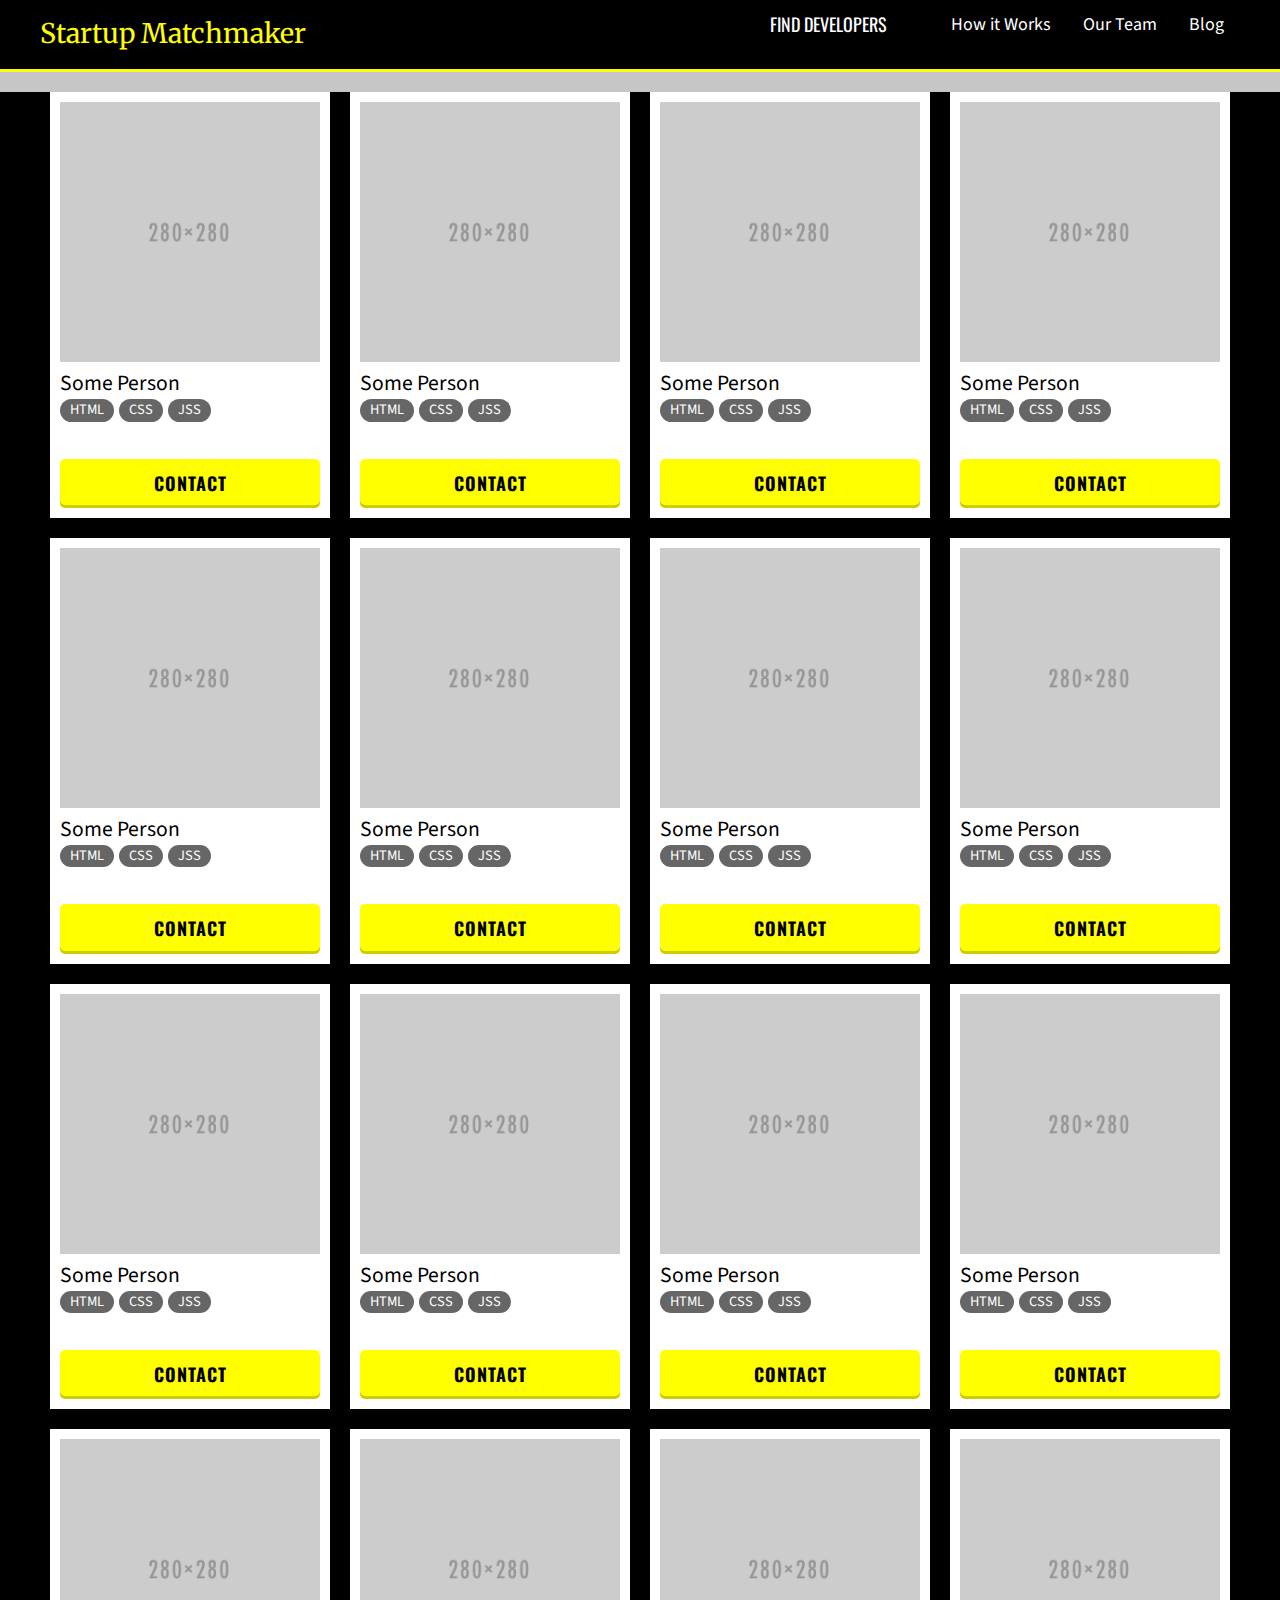
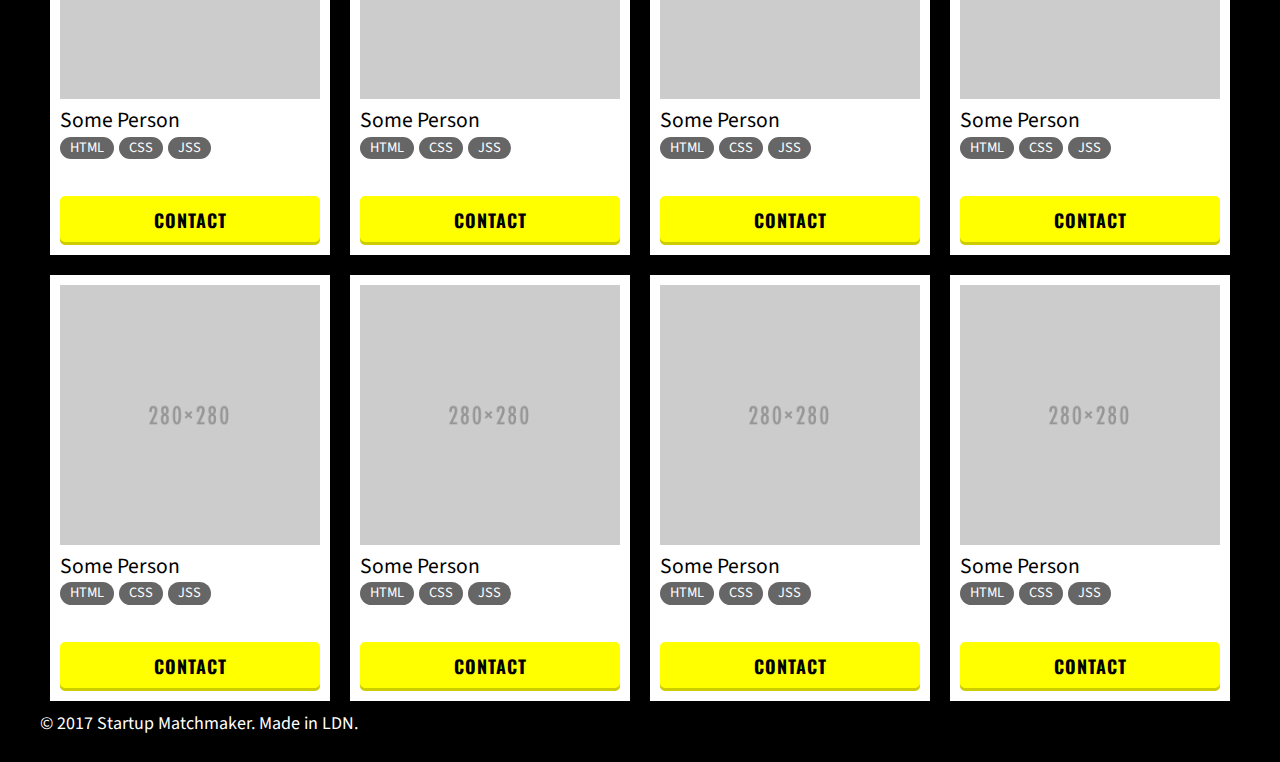
==== developers.html @ ba78beda "first publish" ====
<!DOCTYPE html>
<html lang="en">
<head>
	<meta charset="UTF-8">
	<title>Startup Matchmaker Developers</title>

	<!-- Google how to add the 'Source Sans Pro', 'Oswald' and 'Merriweather' Google Fonts to your CSS -->
	<link href='http://fonts.googleapis.com/css?family=Source+Sans+Pro:400,700|Oswald:700|Merriweather:700,700italic' rel='stylesheet' type='text/css'>
	
	<link rel="stylesheet" href="css/reset.css"> 
	<link rel="stylesheet" href="css/styles.css">
</head>
<body>

	<header class="blackheader">
		<div class="container clearfix">
			<h1>Startup Matchmaker</h1>
			<nav>
				<ul>
					<li><strong><a href="developers.html">Find Developers</a></strong></li>
					<li><strong><a href="designers.html"></a></strong></li>
					<li><a href="#">How it Works</a></li>
					<li><a href="#">Our Team</a></li>
					<li><a href="#">Blog</a></li>
				</ul>
			</nav>
		
		</div>	
	</header>

	<section class="profiles">
		
		<div class="container">
			
			<ul class="profilerow">							
				<li class="profile">					
					<div class="profilewrapper">						
						<img src="./images/280.png" alt="Name">
						<h2>Some Person</h2>
						<ul class="skills">
							<li class="skill"><p><a href="#">html</a></p></li>
							<li class="skill"><p><a href="#">css</a></p></li>
							<li class="skill"><p><a href="#">jss</a></p></li>
						</ul>	
						<a class="button" href="#">Contact</a>
					</div>				
				</li>
				<li class="profile">					
					<div class="profilewrapper">						
						<img src="./images/280.png" alt="Name">
						<h2>Some Person</h2>
						<ul class="skills">
							<li class="skill"><p><a href="#">html</a></p></li>
							<li class="skill"><p><a href="#">css</a></p></li>
							<li class="skill"><p><a href="#">jss</a></p></li>
						</ul>	
						<a class="button" href="#">Contact</a>
					</div>				
				</li>
				<li class="profile">					
					<div class="profilewrapper">						
						<img src="./images/280.png" alt="Name">
						<h2>Some Person</h2>
						<ul class="skills">
							<li class="skill"><p><a href="#">html</a></p></li>
							<li class="skill"><p><a href="#">css</a></p></li>
							<li class="skill"><p><a href="#">jss</a></p></li>
						</ul>
						<a class="button" href="#">Contact</a>
					</div>				
				</li>
				<li class="profile">					
					<div class="profilewrapper">						
						<img src="./images/280.png" alt="Name">
						<h2>Some Person</h2>
						<ul class="skills">
							<li class="skill"><p><a href="#">html</a></p></li>
							<li class="skill"><p><a href="#">css</a></p></li>
							<li class="skill"><p><a href="#">jss</a></p></li>
						</ul>	
						<a class="button" href="#">Contact</a>
					</div>				
				</li>
			</ul>

						<ul class="profilerow">							
				<li class="profile">					
					<div class="profilewrapper">						
						<img src="./images/280.png" alt="Name">
						<h2>Some Person</h2>
						<ul class="skills">
							<li class="skill"><p><a href="#">html</a></p></li>
							<li class="skill"><p><a href="#">css</a></p></li>
							<li class="skill"><p><a href="#">jss</a></p></li>
						</ul>	
						<a class="button" href="#">Contact</a>
					</div>				
				</li>
				<li class="profile">					
					<div class="profilewrapper">						
						<img src="./images/280.png" alt="Name">
						<h2>Some Person</h2>
						<ul class="skills">
							<li class="skill"><p><a href="#">html</a></p></li>
							<li class="skill"><p><a href="#">css</a></p></li>
							<li class="skill"><p><a href="#">jss</a></p></li>
						</ul>	
						<a class="button" href="#">Contact</a>
					</div>				
				</li>
				<li class="profile">					
					<div class="profilewrapper">						
						<img src="./images/280.png" alt="Name">
						<h2>Some Person</h2>
						<ul class="skills">
							<li class="skill"><p><a href="#">html</a></p></li>
							<li class="skill"><p><a href="#">css</a></p></li>
							<li class="skill"><p><a href="#">jss</a></p></li>
						</ul>
						<a class="button" href="#">Contact</a>
					</div>				
				</li>
				<li class="profile">					
					<div class="profilewrapper">						
						<img src="./images/280.png" alt="Name">
						<h2>Some Person</h2>
						<ul class="skills">
							<li class="skill"><p><a href="#">html</a></p></li>
							<li class="skill"><p><a href="#">css</a></p></li>
							<li class="skill"><p><a href="#">jss</a></p></li>
						</ul>	
						<a class="button" href="#">Contact</a>
					</div>				
				</li>
			</ul>

						<ul class="profilerow">							
				<li class="profile">					
					<div class="profilewrapper">						
						<img src="./images/280.png" alt="Name">
						<h2>Some Person</h2>
						<ul class="skills">
							<li class="skill"><p><a href="#">html</a></p></li>
							<li class="skill"><p><a href="#">css</a></p></li>
							<li class="skill"><p><a href="#">jss</a></p></li>
						</ul>	
						<a class="button" href="#">Contact</a>
					</div>				
				</li>
				<li class="profile">					
					<div class="profilewrapper">						
						<img src="./images/280.png" alt="Name">
						<h2>Some Person</h2>
						<ul class="skills">
							<li class="skill"><p><a href="#">html</a></p></li>
							<li class="skill"><p><a href="#">css</a></p></li>
							<li class="skill"><p><a href="#">jss</a></p></li>
						</ul>	
						<a class="button" href="#">Contact</a>
					</div>				
				</li>
				<li class="profile">					
					<div class="profilewrapper">						
						<img src="./images/280.png" alt="Name">
						<h2>Some Person</h2>
						<ul class="skills">
							<li class="skill"><p><a href="#">html</a></p></li>
							<li class="skill"><p><a href="#">css</a></p></li>
							<li class="skill"><p><a href="#">jss</a></p></li>
						</ul>
						<a class="button" href="#">Contact</a>
					</div>				
				</li>
				<li class="profile">					
					<div class="profilewrapper">						
						<img src="./images/280.png" alt="Name">
						<h2>Some Person</h2>
						<ul class="skills">
							<li class="skill"><p><a href="#">html</a></p></li>
							<li class="skill"><p><a href="#">css</a></p></li>
							<li class="skill"><p><a href="#">jss</a></p></li>
						</ul>	
						<a class="button" href="#">Contact</a>
					</div>				
				</li>
			</ul>

						<ul class="profilerow">							
				<li class="profile">					
					<div class="profilewrapper">						
						<img src="./images/280.png" alt="Name">
						<h2>Some Person</h2>
						<ul class="skills">
							<li class="skill"><p><a href="#">html</a></p></li>
							<li class="skill"><p><a href="#">css</a></p></li>
							<li class="skill"><p><a href="#">jss</a></p></li>
						</ul>	
						<a class="button" href="#">Contact</a>
					</div>				
				</li>
				<li class="profile">					
					<div class="profilewrapper">						
						<img src="./images/280.png" alt="Name">
						<h2>Some Person</h2>
						<ul class="skills">
							<li class="skill"><p><a href="#">html</a></p></li>
							<li class="skill"><p><a href="#">css</a></p></li>
							<li class="skill"><p><a href="#">jss</a></p></li>
						</ul>	
						<a class="button" href="#">Contact</a>
					</div>				
				</li>
				<li class="profile">					
					<div class="profilewrapper">						
						<img src="./images/280.png" alt="Name">
						<h2>Some Person</h2>
						<ul class="skills">
							<li class="skill"><p><a href="#">html</a></p></li>
							<li class="skill"><p><a href="#">css</a></p></li>
							<li class="skill"><p><a href="#">jss</a></p></li>
						</ul>
						<a class="button" href="#">Contact</a>
					</div>				
				</li>
				<li class="profile">					
					<div class="profilewrapper">						
						<img src="./images/280.png" alt="Name">
						<h2>Some Person</h2>
						<ul class="skills">
							<li class="skill"><p><a href="#">html</a></p></li>
							<li class="skill"><p><a href="#">css</a></p></li>
							<li class="skill"><p><a href="#">jss</a></p></li>
						</ul>	
						<a class="button" href="#">Contact</a>
					</div>				
				</li>
			</ul>

						<ul class="profilerow">							
				<li class="profile">					
					<div class="profilewrapper">						
						<img src="./images/280.png" alt="Name">
						<h2>Some Person</h2>
						<ul class="skills">
							<li class="skill"><p><a href="#">html</a></p></li>
							<li class="skill"><p><a href="#">css</a></p></li>
							<li class="skill"><p><a href="#">jss</a></p></li>
						</ul>	
						<a class="button" href="#">Contact</a>
					</div>				
				</li>
				<li class="profile">					
					<div class="profilewrapper">						
						<img src="./images/280.png" alt="Name">
						<h2>Some Person</h2>
						<ul class="skills">
							<li class="skill"><p><a href="#">html</a></p></li>
							<li class="skill"><p><a href="#">css</a></p></li>
							<li class="skill"><p><a href="#">jss</a></p></li>
						</ul>	
						<a class="button" href="#">Contact</a>
					</div>				
				</li>
				<li class="profile">					
					<div class="profilewrapper">						
						<img src="./images/280.png" alt="Name">
						<h2>Some Person</h2>
						<ul class="skills">
							<li class="skill"><p><a href="#">html</a></p></li>
							<li class="skill"><p><a href="#">css</a></p></li>
							<li class="skill"><p><a href="#">jss</a></p></li>
						</ul>
						<a class="button" href="#">Contact</a>
					</div>				
				</li>
				<li class="profile">					
					<div class="profilewrapper">						
						<img src="./images/280.png" alt="Name">
						<h2>Some Person</h2>
						<ul class="skills">
							<li class="skill"><p><a href="#">html</a></p></li>
							<li class="skill"><p><a href="#">css</a></p></li>
							<li class="skill"><p><a href="#">jss</a></p></li>
						</ul>	
						<a class="button" href="#">Contact</a>
					</div>				
				</li>
			</ul>

		</div>

	</section>



	<footer>
		<div class="container">
			<span>&copy; 2017 Startup Matchmaker. Made in LDN.</span>
		</div>
	</footer>

</body>
</html>
---- css/styles.css ----
/*
Project Name: Landing Page
Client: Startup Matchmaker
Author: Melissa & Mario
Developer @GA in London
*/

/******************************************
/* SETUP
/*******************************************/

/* Clear fix hack */
.clearfix:after {
  content: ".";
  display: block;
  clear: both;
  visibility: hidden;
  line-height: 0;
  height: 0;
}

/******************************************
/* BASE STYLES
/*******************************************/

body {
	font-family: 'Source Sans Pro', sans-serif;
	font-size: 18px;
	line-height: 1.4;
	cursor: default;
}

.container {
	max-width: 1200px;
	margin: auto;

}

h1 {
	font-size: 2em;
	line-height: 1;
}

h2 {
	font-size: 1.2em;
	font-weight: 400;
}

h3 {
	font-family: 'Merriweather', serif;
	font-size: 1.3em;
	font-weight: 700;
}
p {
	margin: 0 0 1.5em 0;
}

/******************************************
/* LAYOUT
/*******************************************/

.button {
	font-family: 'Oswald', sans-serif;
	text-decoration: none;
	text-transform: uppercase;
	letter-spacing: 1px;
	font-weight: 700;
	background: yellow;
	color: black;
	display: block;
	text-align: center;
	padding: 12px;
	box-shadow: inset 0 -3px 0 rgba(0,0,0,.2);
	border-radius: 5px;
}

/******************************************
/* BLACK HEADER
/*******************************************/

.blackheader {
	background: black;
	color: white;
	overflow: hidden;
	border-bottom: 3px solid yellow;
	padding: 0 3%;
	padding-bottom: 20px;
}

.blackheader a {
	color: inherit;
	text-decoration: none;
}

.blackheader h1 {
	float: left;
	color: yellow;
	font-family: 'Merriweather', serif;
	font-size: 1.5em;
	margin: 20px 0 0 0;
}

.blackheader nav {
	float: right;
	line-height: 0.5;
}

.blackheader nav li {
	float: left;
}

.blackheader nav a {
	display: block;
	padding: 20px 16px;
}

.blackheader nav li a:hover {
	color:yellow;
}

.blackheader nav li.active a {
	background: #666;
}

.blackheader nav strong {
	font-family: 'Oswald', sans-serif;
	text-transform: uppercase;
}

/******************************************
/* GRAY BLOB
/*******************************************/

.grayblob {
	font-family: 'Merriweather', serif;
	text-align: center;
	margin: 0;
	padding: 1em 3%;
	font-size: 1.3em;
	line-height: 1em;
	font-style: italic;
	background: #C6C6C6;
	border-top: 1px solid #AAA;
}

.grayblob del {
	color: #999;
}

.grayblob ins {
	text-decoration: none;
	border-bottom: 3px solid yellow;
}

/******************************************
/* HERO
/*******************************************/

.hero {
	background: url(../images/coworking.jpg) center center no-repeat;
	background-size: cover;
	overflow: hidden;
	padding: 3%;
	box-shadow: inset 0 0 5px rgba(0,0,0,.75);
}

.grayfloat {
	background: rgba(255,255,255,.8);
	width: 34%;
	margin: 0 auto;
	padding: 4%;
	float: right;
	box-shadow: 0 0 5px rgba(0,0,0,.75);
}

/******************************************
/* ROLEBLOCKS
/*******************************************/

.roles {
	background: #EEE;
	background: white;
	overflow: hidden;
	padding: 2% 0;
}

.role {
	float: left;
	width: 27.3333%;
	padding: 2% 3%;
	box-shadow: inset -1px 0 0 rgba(0,0,0,.15);
}

.role:last-child {
	box-shadow: none;
}

.role .button{
	background: #C6C6C6;
}

/******************************************
/* FOOTER
/*******************************************/

footer {
	background: black;
	color: white;
	padding: 2% 3%;
}

/******************************************
/* PROFILES
/*******************************************/

.profiles {
	background: #C6C6C6;
	padding: 10px;
}

.profilewrapper {
	overflow: hidden;
	background-color: #fff;
	margin: 10px;
	padding: 10px;
}

.profile{
	float: left;
	width: 25%
}

.profile img {
	max-width: 100%;
}

/******************************************
/* SKILLS
/*******************************************/

.skills {
	overflow: hidden;
	margin-bottom: 10px;
}

.skills li {
	float: left;
}

.skills li a {
	display: block;
	background-color: #666;
	padding: 1px 10px;
	border-radius: 90px;
	font-size: 0.80em;
	text-transform: uppercase;
	margin: 0 5px 5px 0;
	color: #fff;
	text-decoration: none;
}
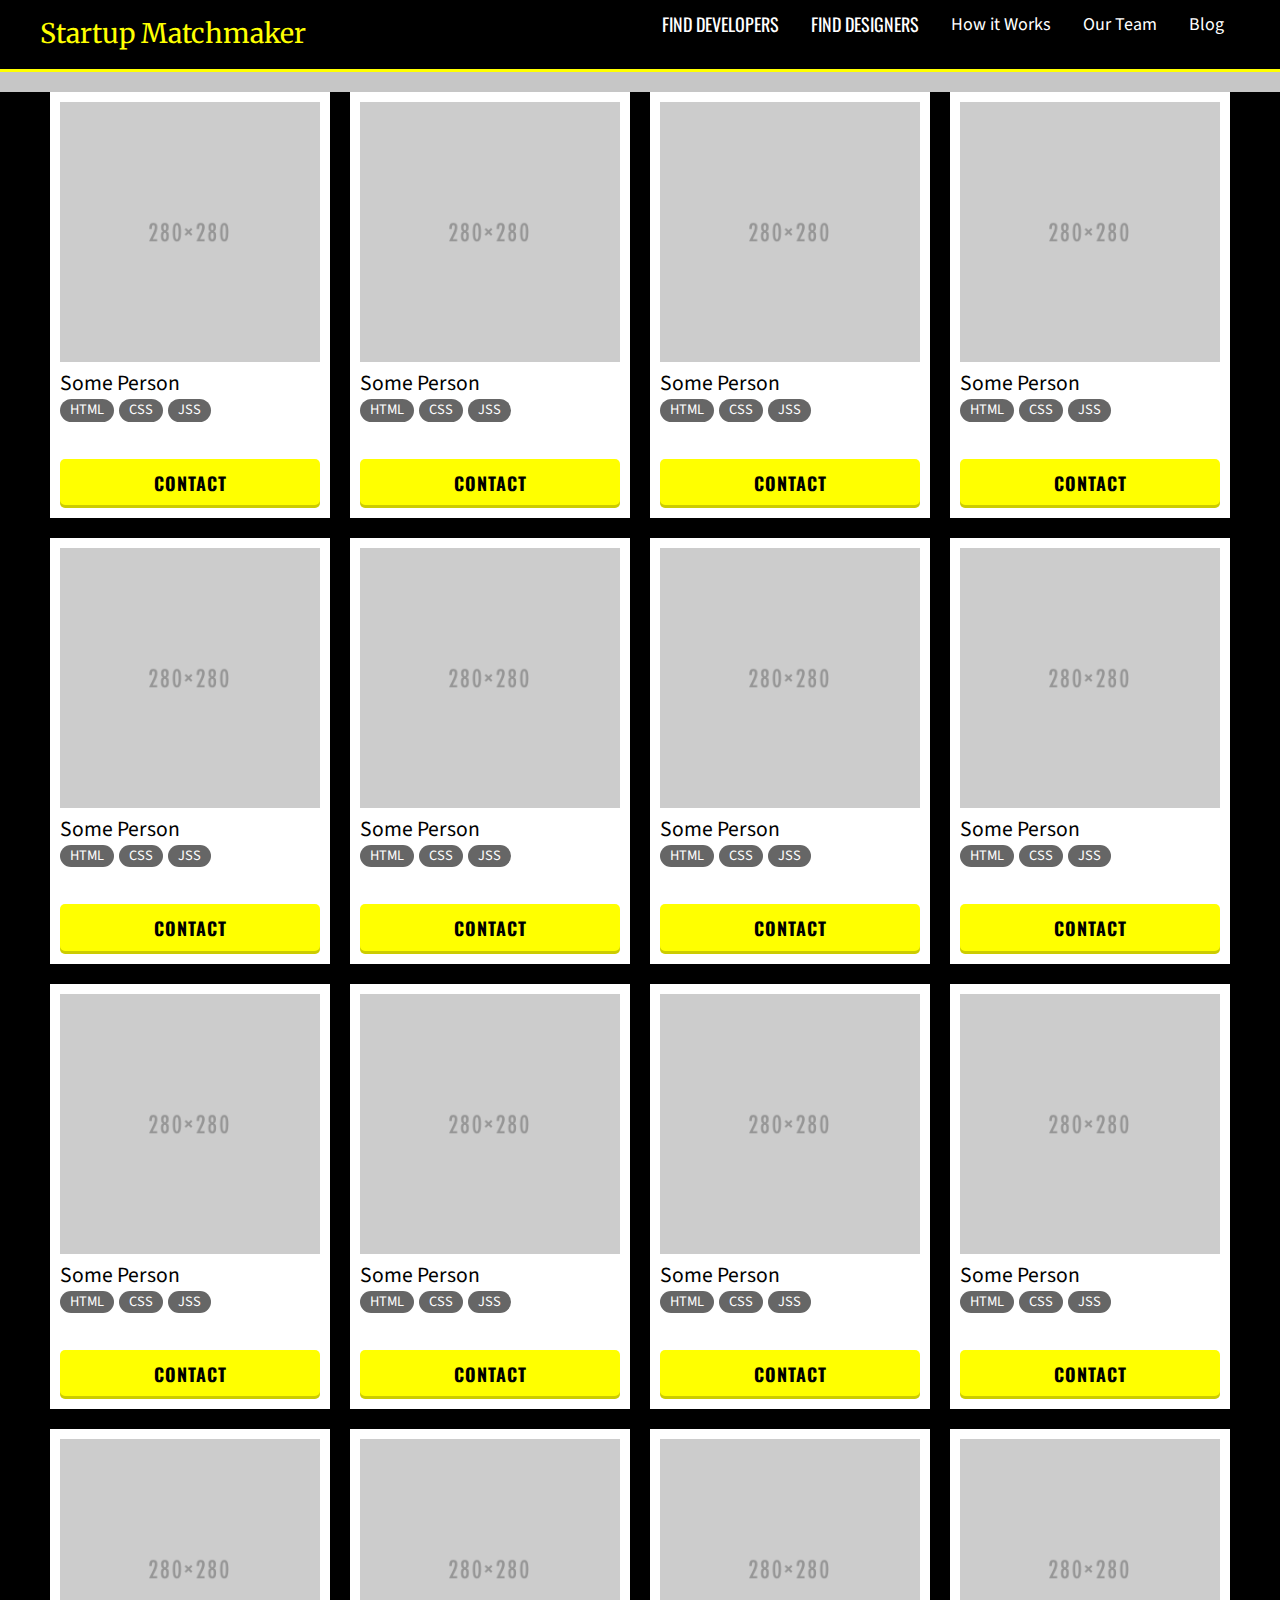
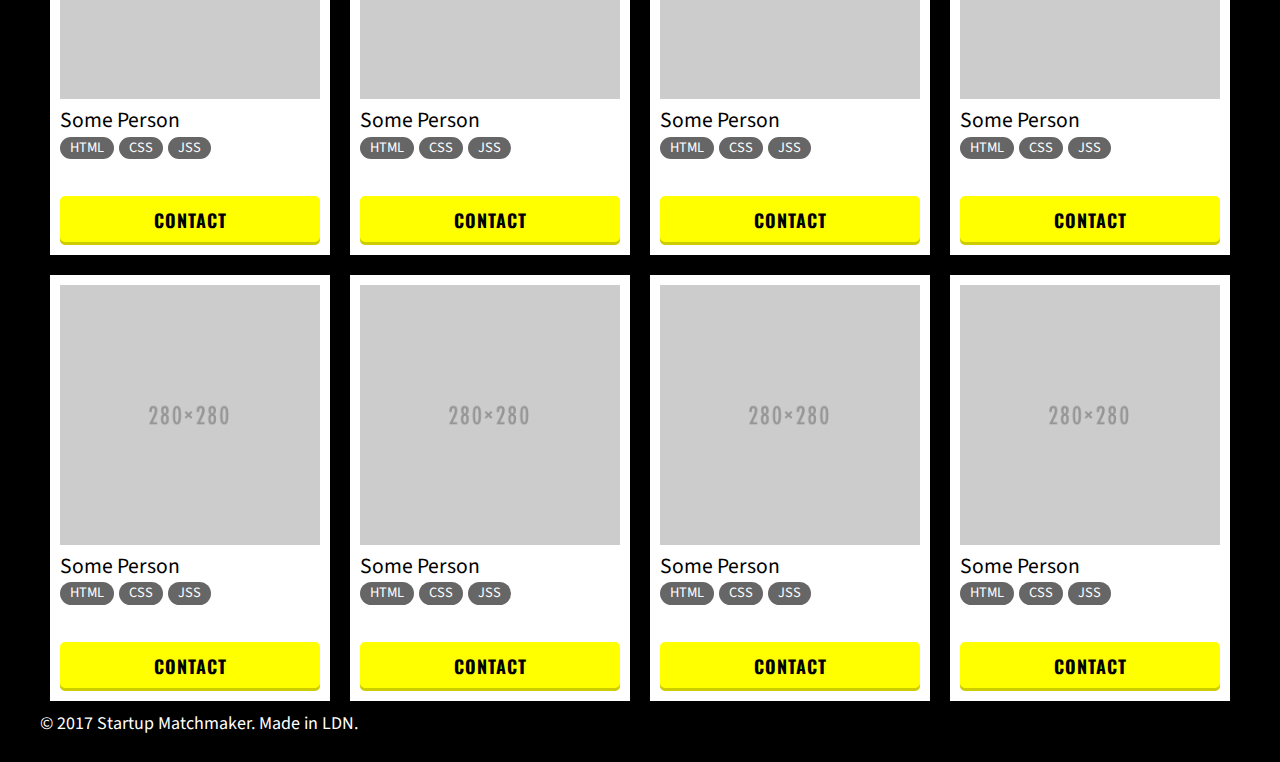
==== commit 9cf4bea4: "first upload" ====
--- a/developers.html
+++ b/developers.html
@@ -17,8 +17,8 @@
 			<h1>Startup Matchmaker</h1>
 			<nav>
 				<ul>
-					<li><strong><a href="developers.html">Find Developers</a></strong></li>
-					<li><strong><a href="designers.html"></a></strong></li>
+					<li><strong><a href="/developers.html">Find Developers</a></strong></li>
+					<li><strong><a href="/designers.html">Find Designers</a></strong></li>
 					<li><a href="#">How it Works</a></li>
 					<li><a href="#">Our Team</a></li>
 					<li><a href="#">Blog</a></li>
